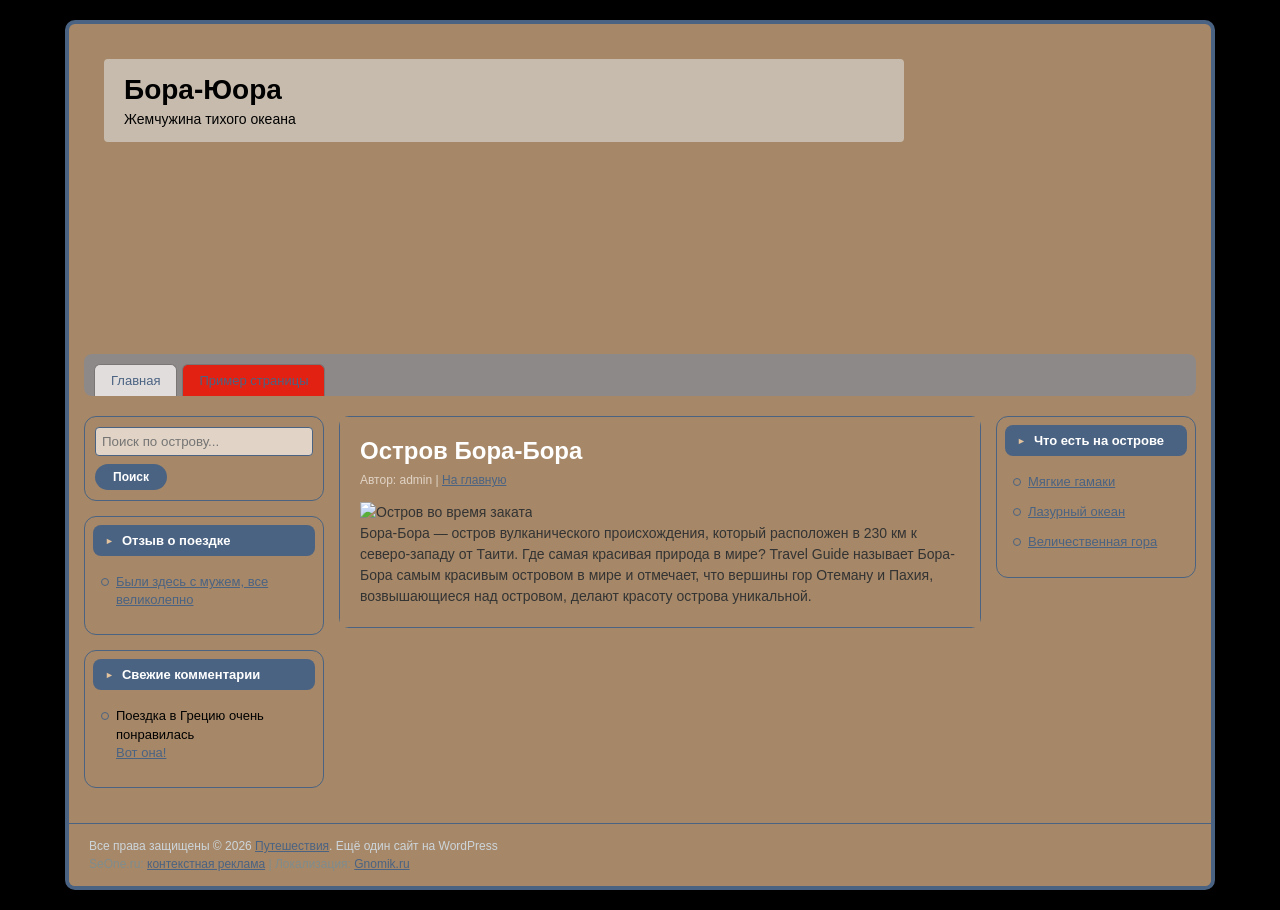
==== bora.html @ af1d4b2c "Add files via upload" ====
<!DOCTYPE html>
<html lang="ru">
<head>
    <meta charset="UTF-8">
    <meta name="viewport" content="width=device-width, initial-scale=1.0">
    <title>Бора-Бора | Путешествия</title>
    <link rel="stylesheet" href="index.css">
</head>
<body class="bora-theme">

    <div class="site-wrapper">

        <header class="site-header">
            <div class="header-content">
                <h1 class="site-title">
                    <p>Бора-Юора</p>
                </h1>
                <p class="site-description">Жемчужина тихого океана</p>
            </div>
        </header>

        <nav class="main-nav">
            <ul>
                <li><a href="index.html" target="_blank">Главная</a></li>
                <li><a href="bora.html" class="active">Пример страницы</a></li>
            </ul>
        </nav>

        <div class="container">
            
            <aside class="sidebar sidebar-left">
                <div class="widget search-widget">
                    <input type="text" class="search-input" placeholder="Поиск по острову...">
                    <button class="search-button">Поиск</button>
                </div>

                <div class="widget">
                    <h3>Отзыв о поездке</h3>
                    <ul>
                        <li><a href="#">Были здесь с мужем, все великолепно</a></li>
                    </ul>
                </div>

                <div class="widget">
                    <h3>Свежие комментарии</h3>
                    <ul>
                        <li>Поездка в Грецию очень понравилась <br><a href="#">Вот она!</a></li>
                    </ul>
                </div>
            </aside>

            <main class="main-content">
                <article class="post-card">
                    <h2 class="post-title">Остров Бора-Бора</h2>
                    <div class="post-meta">
                        Автор: admin | <a href="index.html" target="_blank">На главную</a>
                    </div>
                    
                    <div class="post-content">
                        <div class="post-image-container">
                            <img src="images/image2.png" alt="Остров во время заката" class="responsive-post-image">
                        </div>
                        
                        <p>Бора-Бора — остров вулканического происхождения, который расположен в 230 км к северо-западу от Таити. Где самая красивая природа в мире? Travel Guide называет Бора-Бора самым красивым островом в мире и отмечает, что вершины гор Отеману и Пахия, возвышающиеся над островом, делают красоту острова уникальной.</p>
                    </div>
                </article>
            </main>

            <aside class="sidebar sidebar-right">
                <div class="widget">
                    <h3>Что есть на острове</h3>
                    <ul>
                        <li><a href="#">Мягкие гамаки</a></li>
                        <li><a href="#">Лазурный океан</a></li>
                        <li><a href="#">Величественная гора</a></li>
                    </ul>
                </div>
            </aside>

        </div>

        <footer class="footer">
            <div class="footer-text">
                <p>Все права защищены © 2026 <a href="#">Путешествия</a>. Ещё один сайт на WordPress</p>
                <p class="footer-links">SeOne.ru: <a href="#">контекстная реклама</a> | Локализация: <a href="#">Gnomik.ru</a></p>
            </div>
        </footer>

    </div>

</body>
</html>
---- index.css ----
* {
    margin: 0;
    padding: 0;
    box-sizing: border-box;
}

body {
    font-family: 'Segoe UI', Tahoma, Geneva, Verdana, sans-serif;
    background-color: #000000; 
    display: flex;
    justify-content: center;
    padding: 20px 0;
}

.site-wrapper {
    background-color: #ffffff;
    max-width: 1150px;
    width: 100%;
    border: 4px solid #e22113;
    border-radius: 10px;
    overflow: hidden;
    box-shadow: 0 0 20px rgba(0,0,0,0.8);
}

.site-header {
    position: relative;
    background-image: url('images/123.jpg');
    background-size: cover;
    background-position: center;
    background-repeat: no-repeat;
    height: 300px;
    display: flex;
    align-items: flex-start;
    justify-content: flex-start;
    padding: 20px;
    margin: 15px 15px 0 15px; 
    border-radius: 8px; /* Добавлено скругление для аккуратности */
}

.header-content {
    background-color: rgba(219, 217, 213, 0.637);
    padding: 15px 400px;
    border-radius: 4px;
    color: white;
}

.site-title {
    font-size: 28px;
    font-weight: bold;
}

.site-title a {
    color: white;
    text-decoration: none;
}

.site-description {
    font-size: 14px;
    margin-top: 5px;
}

.main-nav {
    background-color: #8d8989;
    padding-top: 10px;
    padding-left: 10px;
    margin: 15px 15px 0 15px; 
    overflow: hidden;
    border-radius: 8px; /* Добавлено скругление для аккуратности */
}

.main-nav ul {
    list-style: none;
    display: flex;
    gap: 5px;
}

.main-nav li a {
    display: block;
    padding: 8px 16px;
    color: #000000;
    background-color: #e1dddd;
    text-decoration: none;
    font-weight: 500;
    font-size: 13px;
    border: 1px solid #7a7676;
    border-bottom: 0;
    border-radius: 6px 6px 0 0;
}

/* Эффект при наведении и стиль для активной страницы */
.main-nav li a:hover,
.main-nav li a.active {
    background-color: #e22113;
    color: white;
}

.container {
    display: flex;
    gap: 15px;
    padding: 20px 15px;
    background-color: #ffffff;
    align-items: flex-start;
}

.sidebar-left {
    flex: 0 0 240px;
}

.sidebar-right {
    flex: 0 0 200px;
}

.main-content {
    flex: 1;
    border: 1px solid #525151; 
    border-radius: 10px;
    background-color: #ffffff;
}

.widget {
    background: #ffffff;
    border: 1px solid #000000; 
    border-radius: 12px;       
    margin-bottom: 15px;
    padding: 8px;              
}

.widget h3 {
    background-color: #e22113; 
    color: white;
    font-size: 13px;
    padding: 8px 12px;
    border-radius: 8px;        
    font-weight: bold;
    display: flex;
    align-items: center;
}

.widget h3::before {
    content: "►";
    color: #ff9999;            
    font-size: 9px;
    margin-right: 8px;
}

.widget ul {
    list-style: none;
    padding: 5px 8px;
}

.widget li {
    font-size: 13px;
    margin: 12px 0;
    color: #000000;
    position: relative;
    padding-left: 15px;        
    line-height: 1.4;
}

.widget li::before {
    content: "";
    position: absolute;
    left: 0;
    top: 5px;                  
    width: 6px;
    height: 6px;
    border: 1.5px solid #e22113; 
    border-radius: 50%;
    background: transparent;
}

.widget a {
    color: #000000;
    text-decoration: underline; 
}

.widget a:hover {
    color: #e22113;
}

.search-widget {
    padding: 10px;
}
.search-input {
    width: 100%;
    padding: 6px;
    border: 1px solid #cccccc;
    border-radius: 4px;
    margin-bottom: 8px;
}
.search-button {
    background-color: #e22113;
    color: white;
    border: none;
    padding: 6px 18px;
    border-radius: 15px;
    font-size: 12px;
    cursor: pointer;
    font-weight: bold;
}

.post-card {
    background: #ffffff;
    border: none; /* Убрана внутренняя дублирующая рамка карточки */
    padding: 20px;
}

.post-title {
    color: #000000;
    font-size: 24px;
    margin-bottom: 8px;
}

.post-meta {
    color: #7f8c8d;
    font-size: 12px;
    margin-bottom: 15px;
}

.post-meta a, .post-footer-meta a {
    color: #000000;
    text-decoration: underline;
}

.post-content {
    font-size: 14px;
    line-height: 1.5;
    color: #333333;
}

.post-footer-meta {
    font-size: 12px;
    color: #7f8c8d;
    margin-top: 15px;
    border-top: 1px solid #eeeeee;
    padding-top: 10px;
}

.footer {
    background-color: #ffffff;
    color: #333333;
    border-top: 1px solid #dcdcdc;
    padding: 15px 20px;
    font-size: 12px;
}

.footer-links {
    margin-top: 4px;
    color: #7f8c8d;
}

.footer a {
    color: #000000;
    text-decoration: underline;
}

/* Отрицательный маргин для выравнивания текста слева БЕЗ изменения padding */
.site-title, 
.site-description {
    margin-left: -380px; 
    text-align: left;   
    color: #000000;
}

@media (max-width: 900px) {
    .container {
        flex-direction: column;
    }
    .sidebar-left, .sidebar-right {
        width: 100%;
        flex: none;
    }
}

/* ==========================================================================
   ЭКЗОТИЧЕСКАЯ ТЕМА ДЛЯ СТРАНИЦЫ БОРА-БОРА (КЛАСС .bora-theme)
   ========================================================================== */

/* Меняем общую рамку сайта на благородный синий из вашего примера */
.bora-theme .site-wrapper {
    background-color: #A68868;
    border: 4px solid #4B6382; 
}

/* Полностью убираем белый цвет. Перекрашиваем фон блоков в песочный #A68868, 
   а текст — в ваш фирменный светлый оттенок #CDD5DB */
.bora-theme .container,
.bora-theme .post-card,
.bora-theme .widget,
.bora-theme .main-content,
.bora-theme .footer {
    background-color: #A68868 !important;
    color: #CDD5DB !important;
    border-color: #4B6382 !important;
}

/* Делаем заголовки постов ярко-белыми, чтобы они круто читались */
.bora-theme .post-title {
    color: #ffffff;
}

/* Стилизуем виджеты в сайдбаре под новые цвета */
.bora-theme .widget h3 {
    background-color: #4B6382; /* Синий фон заголовков виджетов */
    color: #ffffff;
}

.bora-theme .widget h3::before {
    color: #E3C39D; /* Песочная стрелочка перед заголовком */
}

.bora-theme .widget li::before {
    border-color: #4B6382; /* Синие круглые маркеры списков */
}

/* Кастомизация ссылок на основе ваших настроек */
.bora-theme a {
    color: #4B6382 !important; /* Цвет ссылок */
    text-decoration: underline;
}

.bora-theme a:visited {
    color: #E3C39D !important; /* Цвет посещенных ссылок */
}

.bora-theme a:hover {
    color: #ffffff !important; /* При наведении ссылка подсветится белым */
}

/* Мета-данные (автор, дата) */
.bora-theme .post-meta {
    color: #e1d3c5;
}

/* Кнопка поиска */
.bora-theme .search-button {
    background-color: #4B6382;
}
.bora-theme .search-input {
    border-color: #4B6382;
    background-color: #e1d3c5;
    color: #333;
}
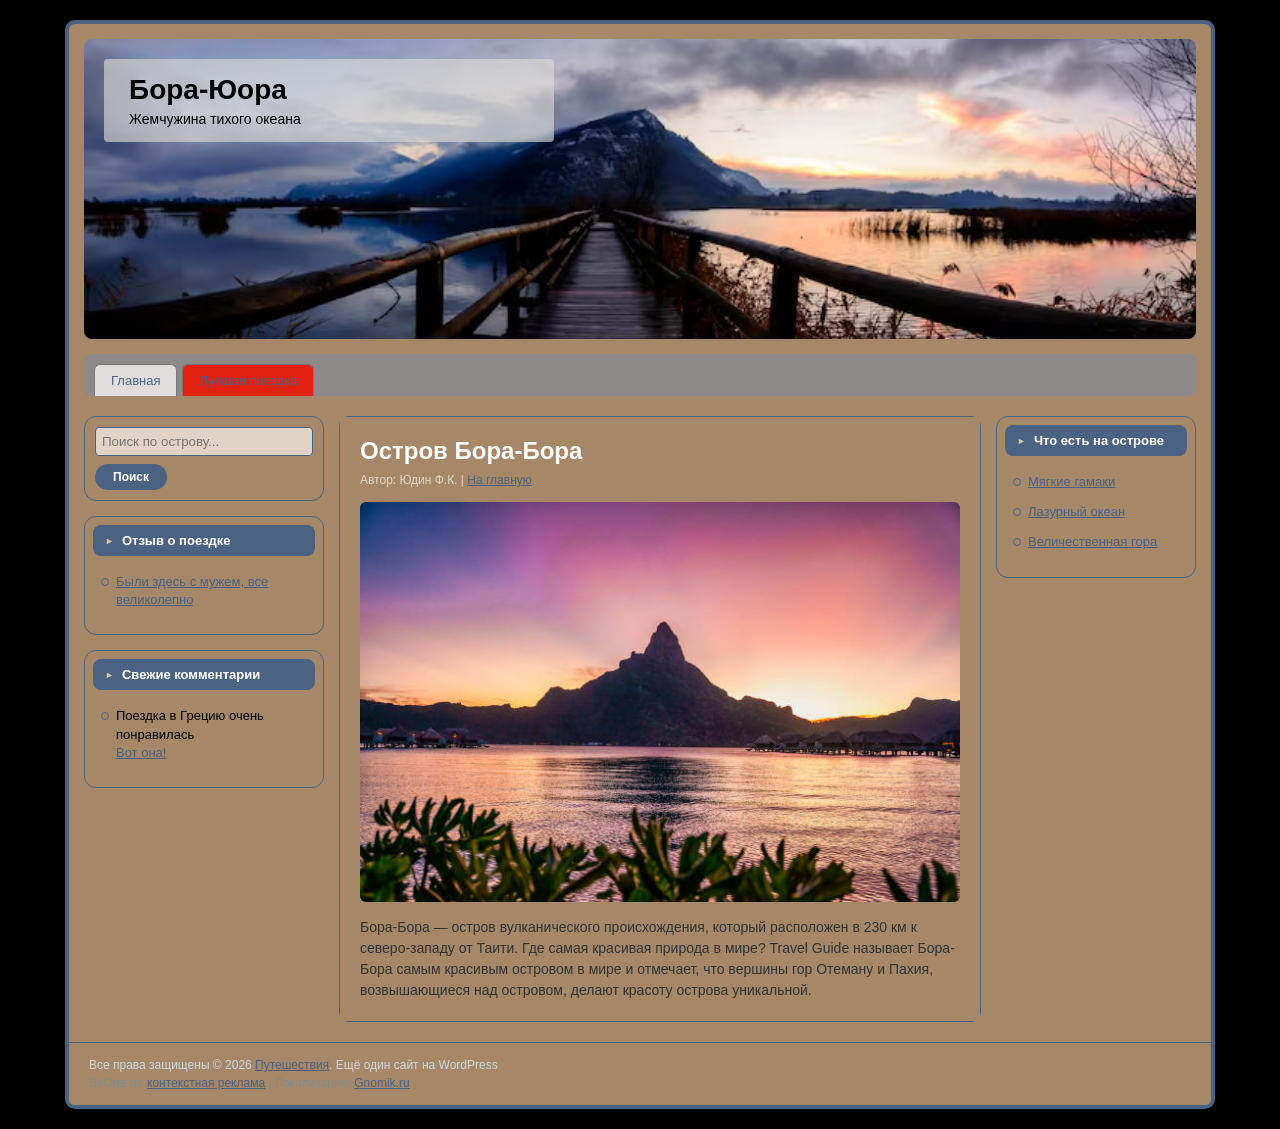
==== commit 972fddb0: "Update bora.html" ====
--- a/bora.html
+++ b/bora.html
@@ -22,7 +22,7 @@
         <nav class="main-nav">
             <ul>
                 <li><a href="index.html" target="_blank">Главная</a></li>
-                <li><a href="bora.html" class="active">Пример страницы</a></li>
+                <li><a href="bora.html" class="active">Лучшая поездка</a></li>
             </ul>
         </nav>
 
@@ -53,7 +53,7 @@
                 <article class="post-card">
                     <h2 class="post-title">Остров Бора-Бора</h2>
                     <div class="post-meta">
-                        Автор: admin | <a href="index.html" target="_blank">На главную</a>
+                        Автор: Юдин Ф.К. | <a href="index.html" target="_blank">На главную</a>
                     </div>
                     
                     <div class="post-content">
@@ -89,4 +89,4 @@
     </div>
 
 </body>
-</html>+</html>
--- a/index.css
+++ b/index.css
@@ -34,19 +34,23 @@
     justify-content: flex-start;
     padding: 20px;
     margin: 15px 15px 0 15px; 
-    border-radius: 8px; /* Добавлено скругление для аккуратности */
-}
-
+    border-radius: 8px; 
+}
+
+/* ИСПРАВЛЕНО: Текст слева без огромных паддингов */
 .header-content {
     background-color: rgba(219, 217, 213, 0.637);
-    padding: 15px 400px;
+    padding: 15px 25px;
     border-radius: 4px;
     color: white;
+    max-width: 450px;
+    width: 100%;
 }
 
 .site-title {
     font-size: 28px;
     font-weight: bold;
+    color: #000000;
 }
 
 .site-title a {
@@ -57,6 +61,7 @@
 .site-description {
     font-size: 14px;
     margin-top: 5px;
+    color: #000000;
 }
 
 .main-nav {
@@ -65,7 +70,7 @@
     padding-left: 10px;
     margin: 15px 15px 0 15px; 
     overflow: hidden;
-    border-radius: 8px; /* Добавлено скругление для аккуратности */
+    border-radius: 8px; 
 }
 
 .main-nav ul {
@@ -87,7 +92,6 @@
     border-radius: 6px 6px 0 0;
 }
 
-/* Эффект при наведении и стиль для активной страницы */
 .main-nav li a:hover,
 .main-nav li a.active {
     background-color: #e22113;
@@ -120,7 +124,7 @@
 .widget {
     background: #ffffff;
     border: 1px solid #000000; 
-    border-radius: 12px;       
+    border-radius: 12px;      
     margin-bottom: 15px;
     padding: 8px;              
 }
@@ -201,7 +205,6 @@
 
 .post-card {
     background: #ffffff;
-    border: none; /* Убрана внутренняя дублирующая рамка карточки */
     padding: 20px;
 }
 
@@ -226,6 +229,15 @@
     font-size: 14px;
     line-height: 1.5;
     color: #333333;
+}
+
+/* ДОБАВЛЕНО: Адаптивность для картинок в постах */
+.responsive-post-image {
+    max-width: 100%;
+    height: auto;
+    display: block;
+    border-radius: 6px;
+    margin-bottom: 15px;
 }
 
 .post-footer-meta {
@@ -252,14 +264,6 @@
 .footer a {
     color: #000000;
     text-decoration: underline;
-}
-
-/* Отрицательный маргин для выравнивания текста слева БЕЗ изменения padding */
-.site-title, 
-.site-description {
-    margin-left: -380px; 
-    text-align: left;   
-    color: #000000;
 }
 
 @media (max-width: 900px) {
@@ -276,14 +280,11 @@
    ЭКЗОТИЧЕСКАЯ ТЕМА ДЛЯ СТРАНИЦЫ БОРА-БОРА (КЛАСС .bora-theme)
    ========================================================================== */
 
-/* Меняем общую рамку сайта на благородный синий из вашего примера */
 .bora-theme .site-wrapper {
     background-color: #A68868;
     border: 4px solid #4B6382; 
 }
 
-/* Полностью убираем белый цвет. Перекрашиваем фон блоков в песочный #A68868, 
-   а текст — в ваш фирменный светлый оттенок #CDD5DB */
 .bora-theme .container,
 .bora-theme .post-card,
 .bora-theme .widget,
@@ -294,45 +295,40 @@
     border-color: #4B6382 !important;
 }
 
-/* Делаем заголовки постов ярко-белыми, чтобы они круто читались */
 .bora-theme .post-title {
     color: #ffffff;
 }
 
-/* Стилизуем виджеты в сайдбаре под новые цвета */
 .bora-theme .widget h3 {
-    background-color: #4B6382; /* Синий фон заголовков виджетов */
+    background-color: #4B6382; 
     color: #ffffff;
 }
 
 .bora-theme .widget h3::before {
-    color: #E3C39D; /* Песочная стрелочка перед заголовком */
+    color: #E3C39D; 
 }
 
 .bora-theme .widget li::before {
-    border-color: #4B6382; /* Синие круглые маркеры списков */
-}
-
-/* Кастомизация ссылок на основе ваших настроек */
+    border-color: #4B6382; 
+}
+
 .bora-theme a {
-    color: #4B6382 !important; /* Цвет ссылок */
+    color: #4B6382 !important; 
     text-decoration: underline;
 }
 
 .bora-theme a:visited {
-    color: #E3C39D !important; /* Цвет посещенных ссылок */
+    color: #E3C39D !important; 
 }
 
 .bora-theme a:hover {
-    color: #ffffff !important; /* При наведении ссылка подсветится белым */
-}
-
-/* Мета-данные (автор, дата) */
+    color: #ffffff !important; 
+}
+
 .bora-theme .post-meta {
     color: #e1d3c5;
 }
 
-/* Кнопка поиска */
 .bora-theme .search-button {
     background-color: #4B6382;
 }
@@ -340,4 +336,4 @@
     border-color: #4B6382;
     background-color: #e1d3c5;
     color: #333;
-}+}
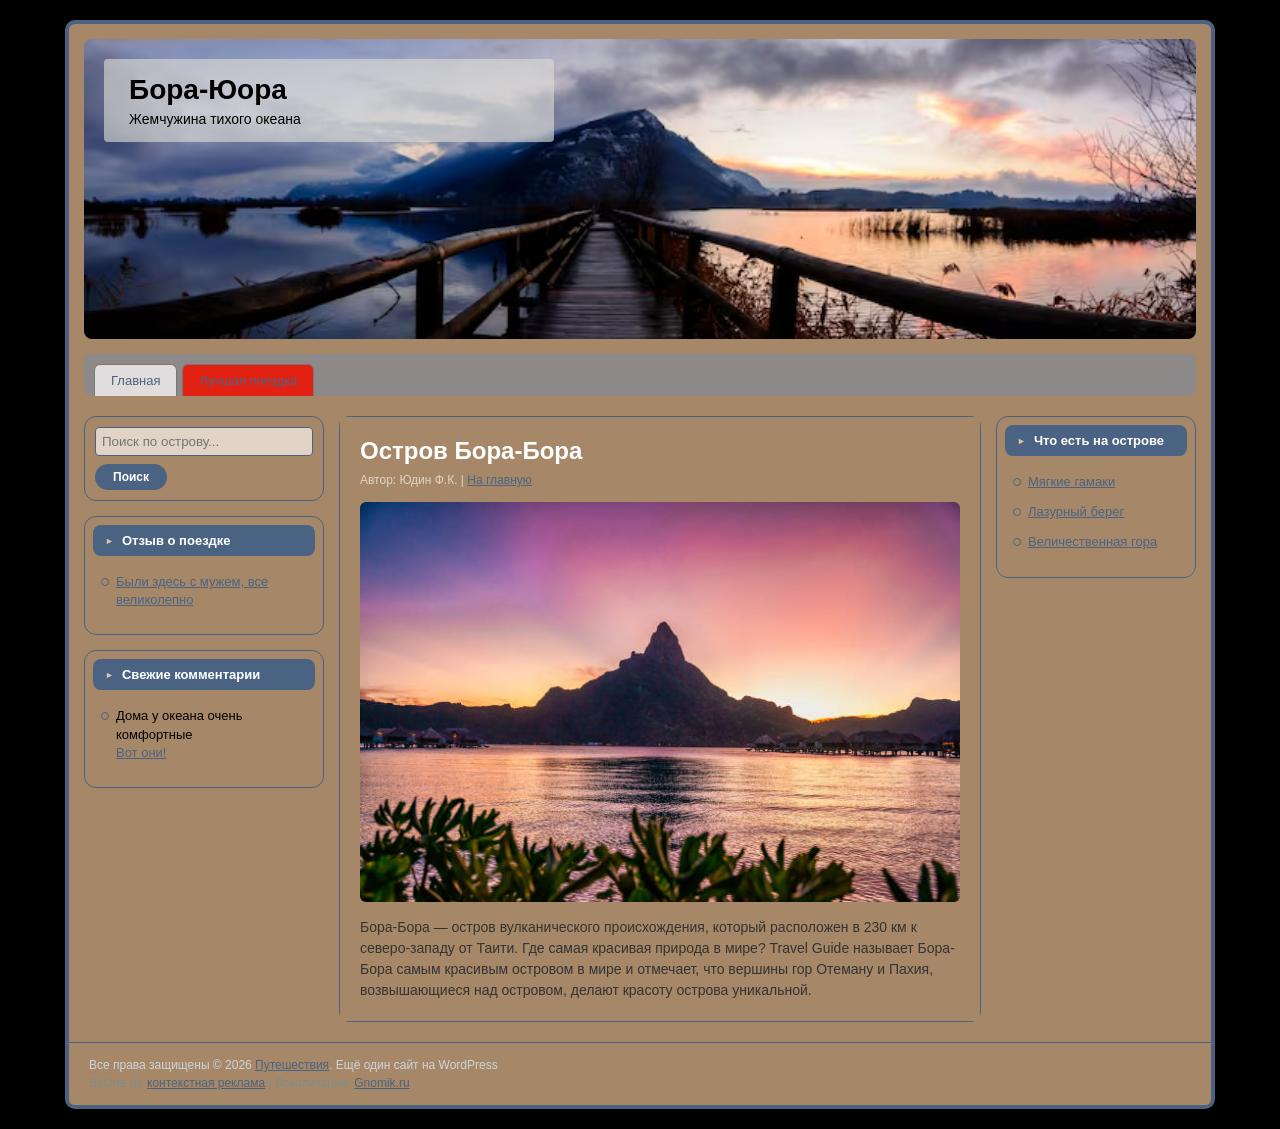
==== commit 52bb3210: "Update bora.html" ====
--- a/bora.html
+++ b/bora.html
@@ -21,7 +21,7 @@
 
         <nav class="main-nav">
             <ul>
-                <li><a href="index.html" target="_blank">Главная</a></li>
+                <li><a href="index.html" target="_self">Главная</a></li>
                 <li><a href="bora.html" class="active">Лучшая поездка</a></li>
             </ul>
         </nav>
@@ -44,7 +44,7 @@
                 <div class="widget">
                     <h3>Свежие комментарии</h3>
                     <ul>
-                        <li>Поездка в Грецию очень понравилась <br><a href="#">Вот она!</a></li>
+                        <li>Дома у океана очень комфортные <br><a href="#">Вот они!</a></li>
                     </ul>
                 </div>
             </aside>
@@ -53,7 +53,7 @@
                 <article class="post-card">
                     <h2 class="post-title">Остров Бора-Бора</h2>
                     <div class="post-meta">
-                        Автор: Юдин Ф.К. | <a href="index.html" target="_blank">На главную</a>
+                        Автор: Юдин Ф.К. | <a href="index.html" target="_self">На главную</a>
                     </div>
                     
                     <div class="post-content">
@@ -71,7 +71,7 @@
                     <h3>Что есть на острове</h3>
                     <ul>
                         <li><a href="#">Мягкие гамаки</a></li>
-                        <li><a href="#">Лазурный океан</a></li>
+                        <li><a href="#">Лазурный берег</a></li>
                         <li><a href="#">Величественная гора</a></li>
                     </ul>
                 </div>
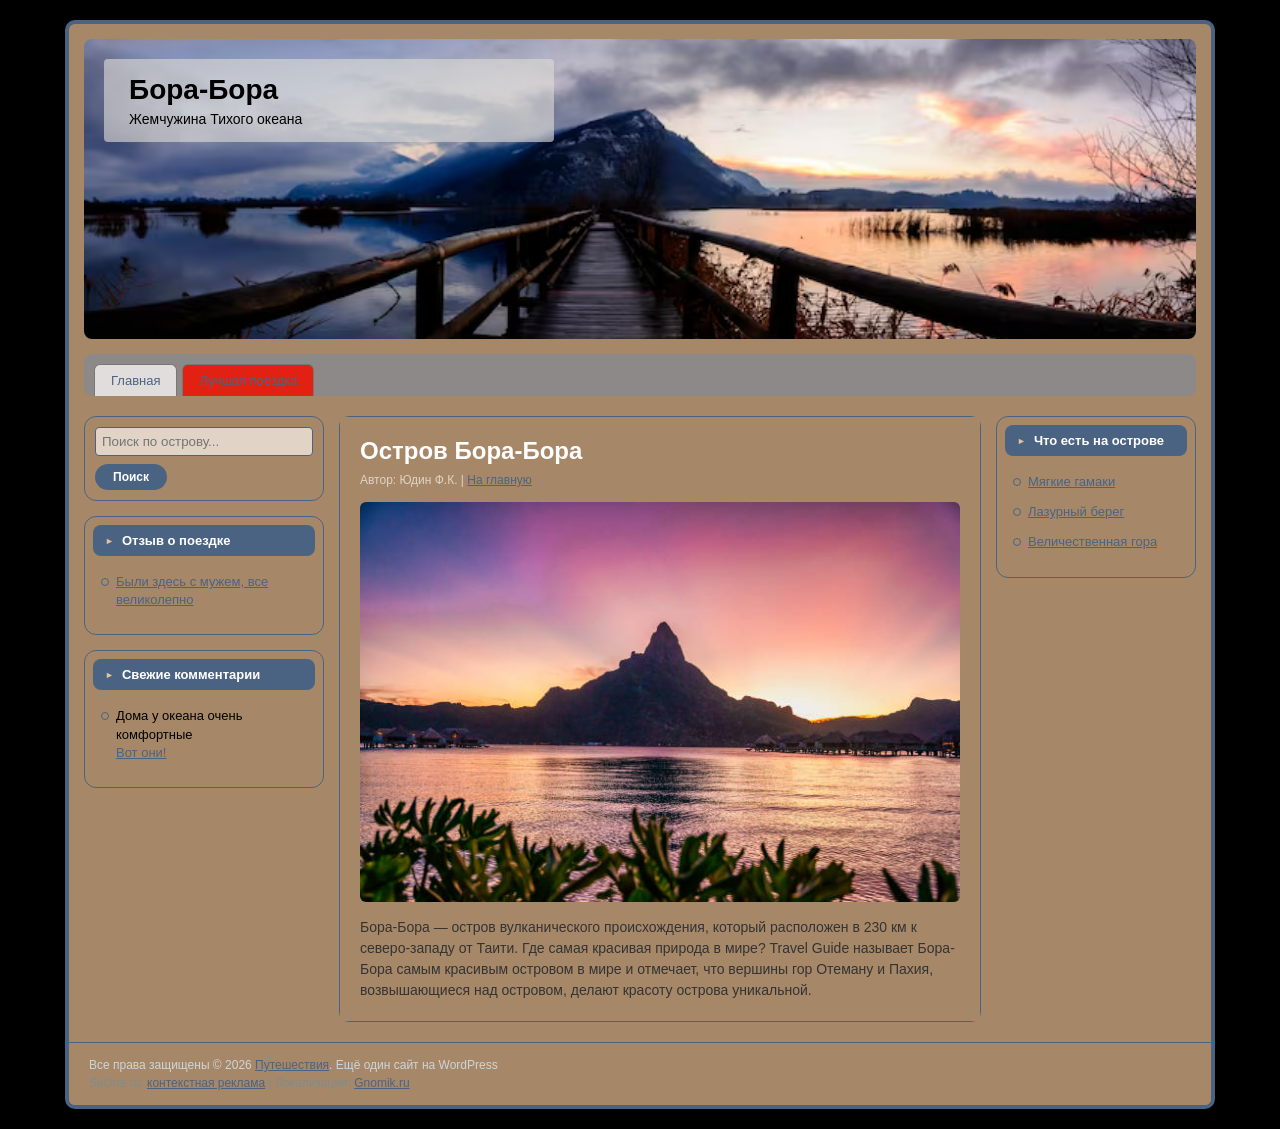
==== commit 65852d8a: "Update bora.html" ====
--- a/bora.html
+++ b/bora.html
@@ -13,9 +13,9 @@
         <header class="site-header">
             <div class="header-content">
                 <h1 class="site-title">
-                    <p>Бора-Юора</p>
+                    <p>Бора-Бора</p>
                 </h1>
-                <p class="site-description">Жемчужина тихого океана</p>
+                <p class="site-description">Жемчужина Тихого океана</p>
             </div>
         </header>
 
--- a/index.css
+++ b/index.css
@@ -37,7 +37,6 @@
     border-radius: 8px; 
 }
 
-/* ИСПРАВЛЕНО: Текст слева без огромных паддингов */
 .header-content {
     background-color: rgba(219, 217, 213, 0.637);
     padding: 15px 25px;
@@ -231,7 +230,6 @@
     color: #333333;
 }
 
-/* ДОБАВЛЕНО: Адаптивность для картинок в постах */
 .responsive-post-image {
     max-width: 100%;
     height: auto;
@@ -276,9 +274,6 @@
     }
 }
 
-/* ==========================================================================
-   ЭКЗОТИЧЕСКАЯ ТЕМА ДЛЯ СТРАНИЦЫ БОРА-БОРА (КЛАСС .bora-theme)
-   ========================================================================== */
 
 .bora-theme .site-wrapper {
     background-color: #A68868;
